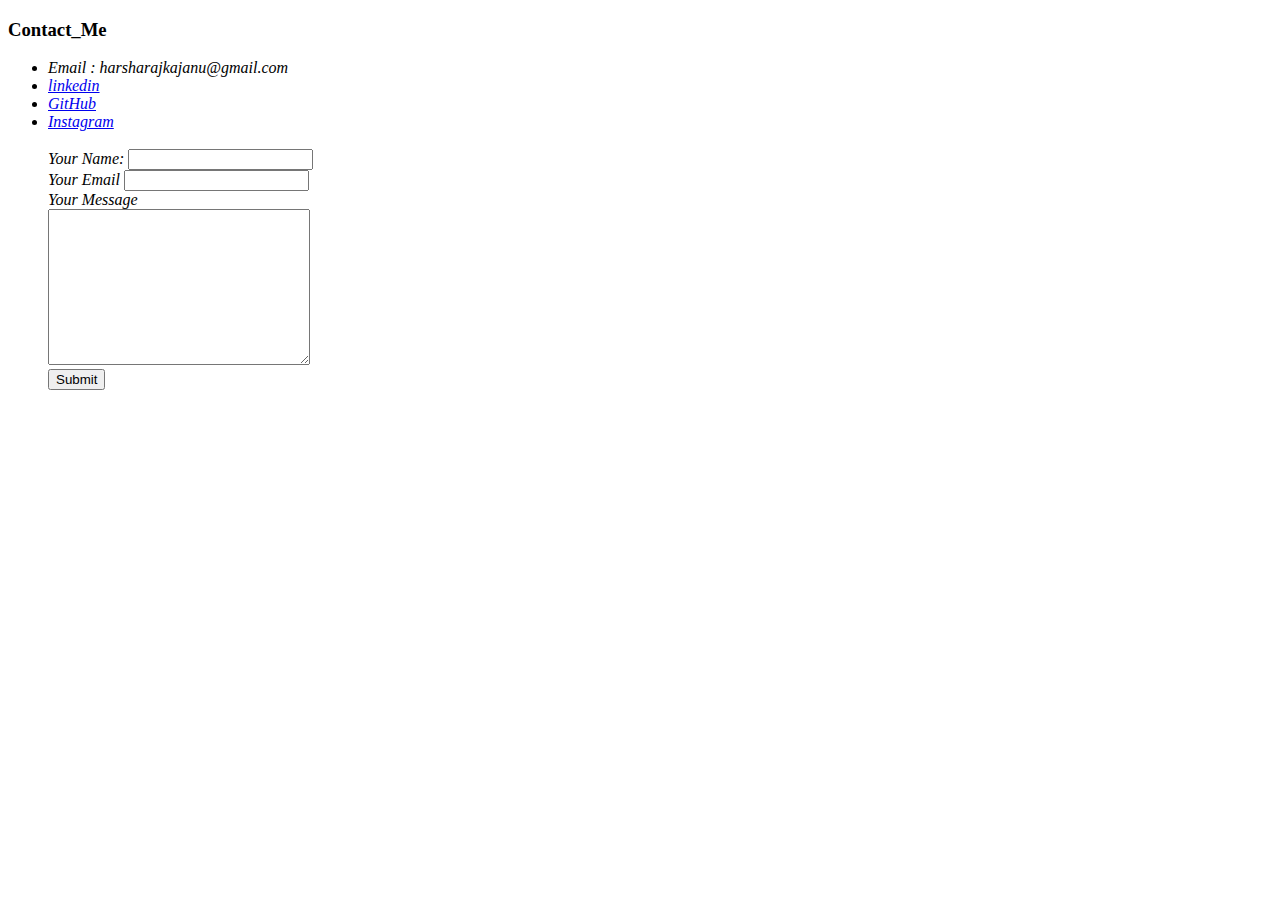
==== Contact_detail.html @ 4a507483 "added initial resume files" ====
<!DOCTYPE html>
<html lang="en" dir="ltr">
  <head>
    <meta charset="utf-8">
    <title>Contact_details</title>
  </head>
  <body>
    <h3>Contact_Me</h3>
    <p><em><ul>
      <li>Email : harsharajkajanu@gmail.com</li>
      <li><a href="https://www.linkedin.com/in/harish-raj-/">linkedin</a></li>
      <li><a href="https://github.com/harishrajT">GitHub</a></li>
      <li><a href="https://www.instagram.com/harishraj_ta/">Instagram</a></li>
      <br>
      <form action="mailto:e21171@eng.pdn.ac.lk" method="post" enctype="text/plain">
        <label>Your Name:</label>
        <input type="text" name="your name" value="">
        <br>
        <label>Your Email</label>
        <input type="email" name="your email" value="">
        <br>
        <label>Your Message</label>
        <br>
        <textarea name="your message" rows="10" cols="30"></textarea>
        <br>
        <input type="submit" name="" >
      </form>
    </ul></em></p>
  </body>
</html>
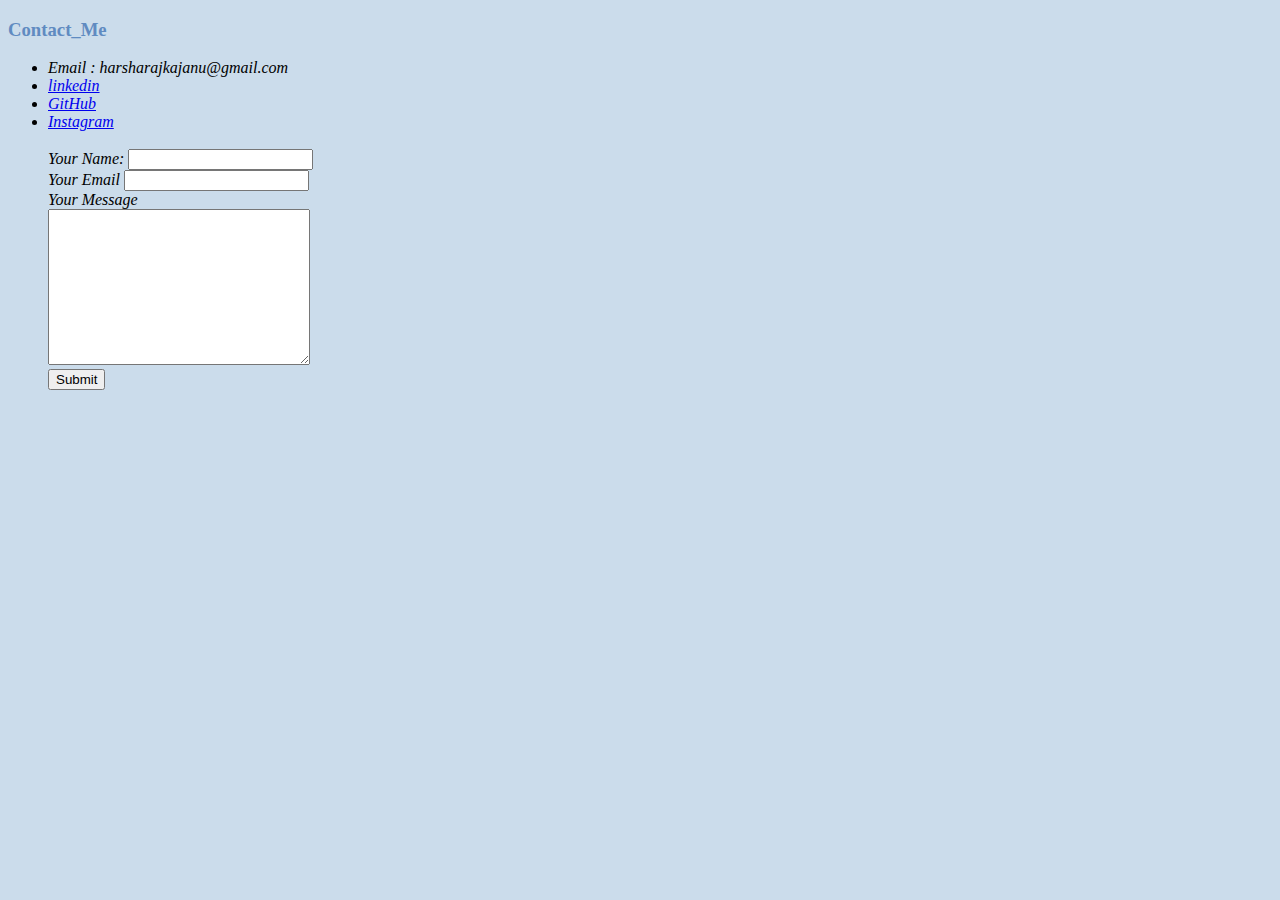
==== commit 0ee3dca3: "included basic CSS" ====
--- a/Contact_detail.html
+++ b/Contact_detail.html
@@ -3,6 +3,7 @@
   <head>
     <meta charset="utf-8">
     <title>Contact_details</title>
+    <link rel="stylesheet" href="css\styles.css">
   </head>
   <body>
     <h3>Contact_Me</h3>
